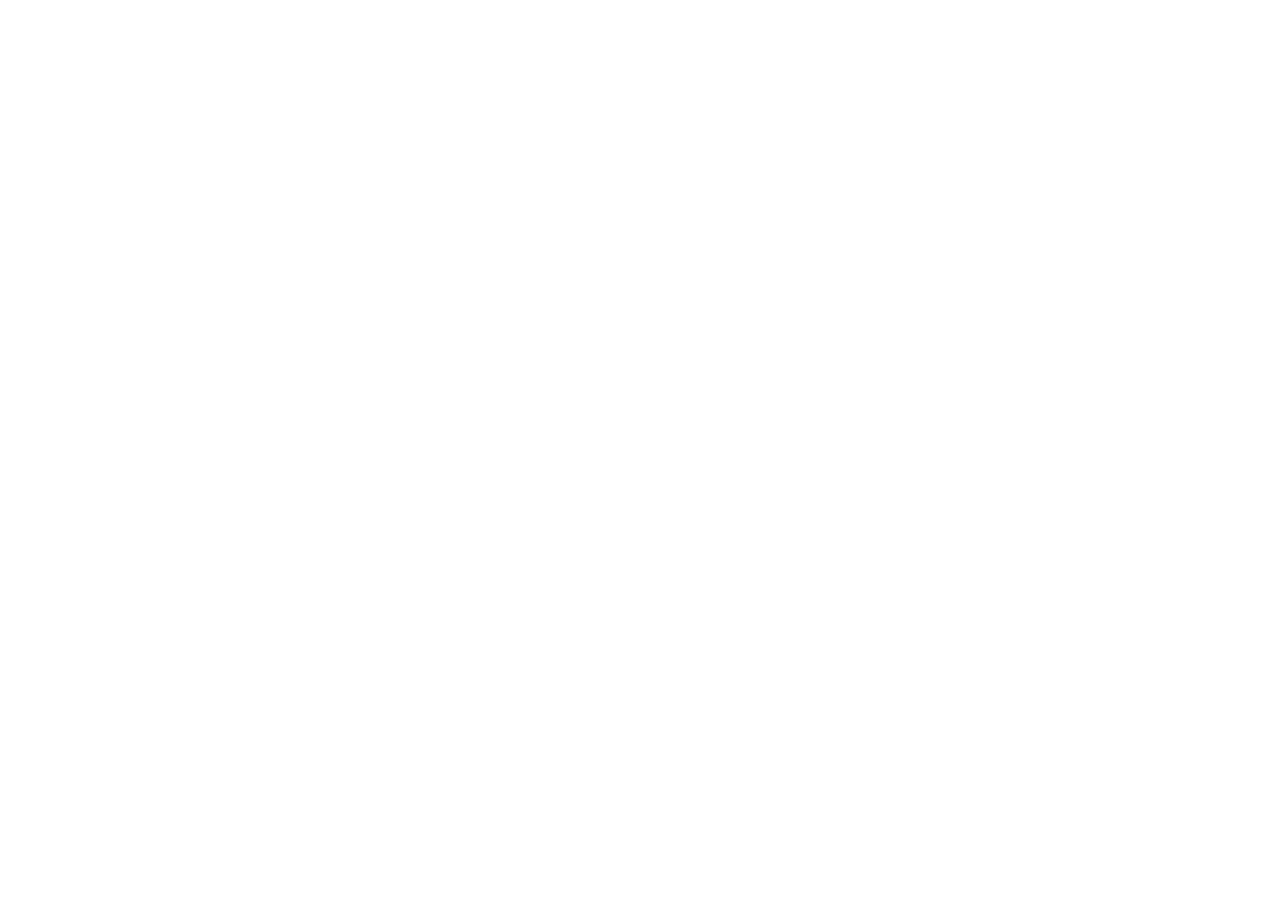
==== No3/index.html @ fc45f30a "create No3" ====
<!DOCTYPE html>
<html lang="ja">
<head>
  <meta charset="UTF-8">
  <meta name="viewport" content="width=device-width, initial-scale=1.0">
  <title>DOM課題3</title>
</head>
<body>
  
</body>
  <script type="text/javascript" src="script.js"></script>
</html>
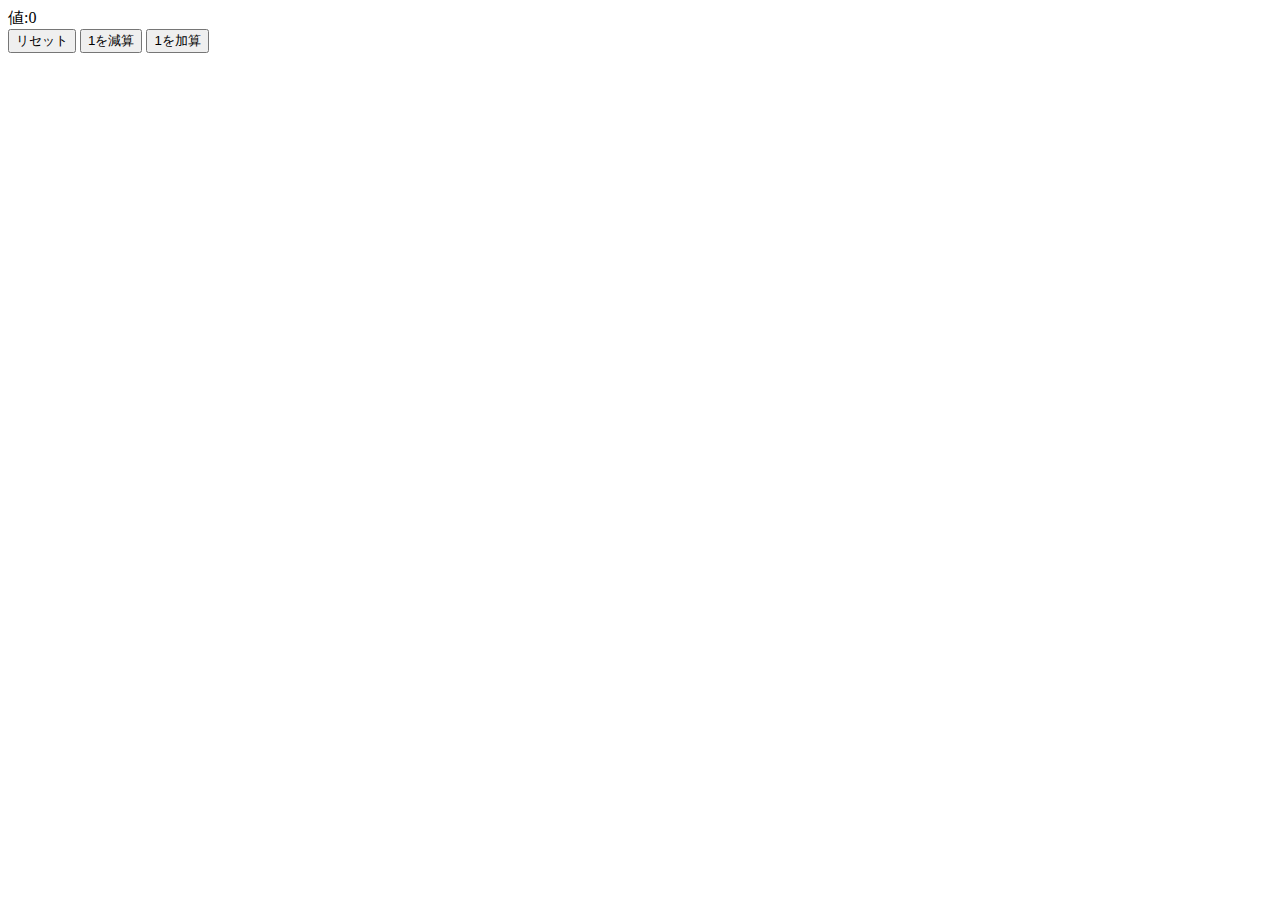
==== commit 27276e49: "finished No3 DOM" ====
--- a/No3/index.html
+++ b/No3/index.html
@@ -6,7 +6,14 @@
   <title>DOM課題3</title>
 </head>
 <body>
-  
+  <div>
+    <label id="lab1">値:0</label>
+  </div>
+  <div>
+    <button id="btn1">リセット</button>
+    <button id="btn2">1を減算</button>
+    <button id="btn3">1を加算</button>
+  </div>
 </body>
   <script type="text/javascript" src="script.js"></script>
 </html>